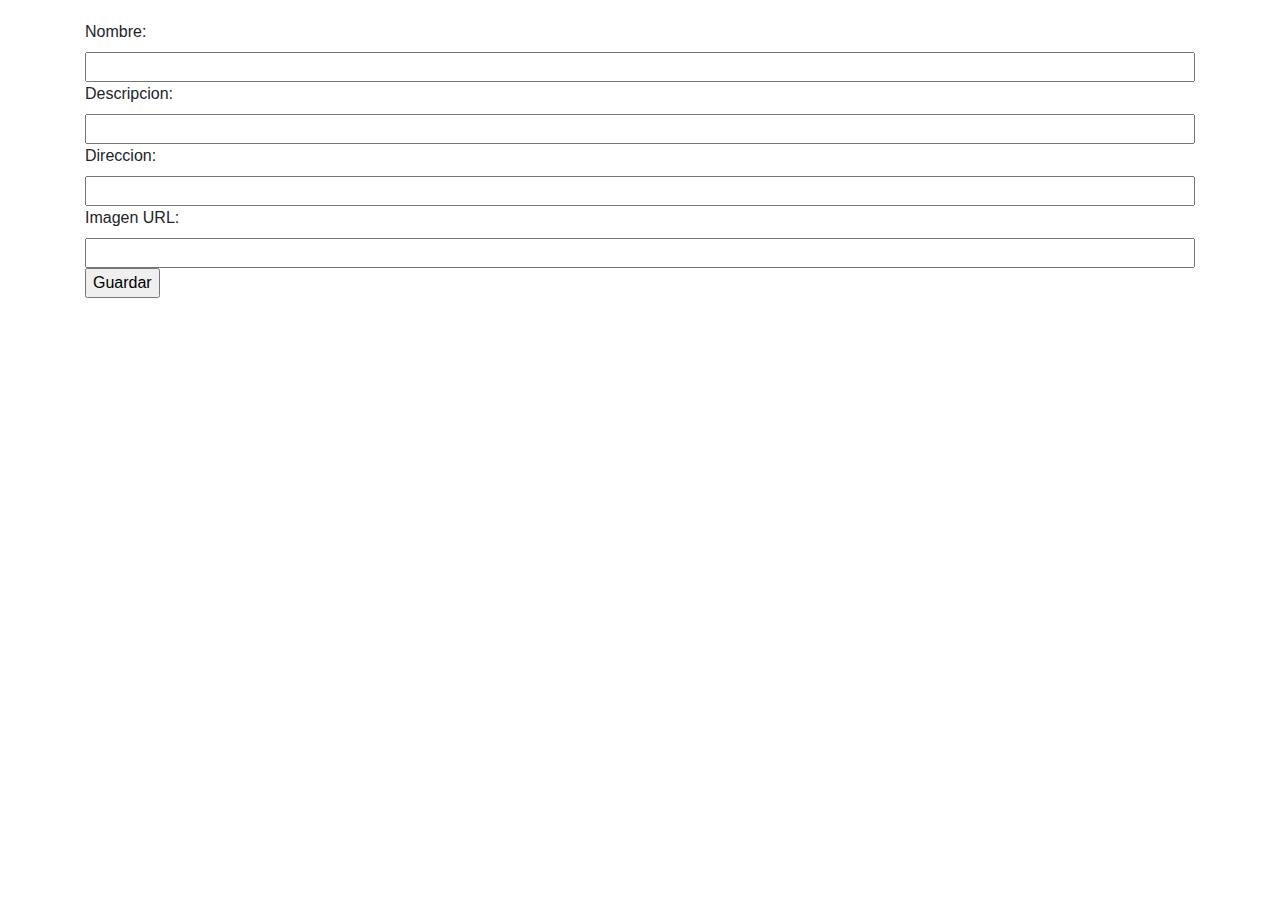
==== indexnewrestaurant.html @ 1031cb35 "pagina web restaurante" ====
<!DOCTYPE html>
<html lang="en">

<head>
    <meta charset="UTF-8">
    <meta http-equiv="X-UA-Compatible" content="IE=edge">
    <meta name="viewport" content="width=device-width, initial-scale=1.0">
    <link rel="stylesheet" href="./css/newrestaurantstyle.css">
    <link rel="stylesheet" href="https://cdn.jsdelivr.net/npm/bootstrap@4.4.1/dist/css/bootstrap.min.css"
        integrity="sha384-Vkoo8x4CGsO3+Hhxv8T/Q5PaXtkKtu6ug5TOeNV6gBiFeWPGFN9MuhOf23Q9Ifjh" crossorigin="anonymous">

    <title>Nuevo Restaurante</title>
</head>

<body>

    <div class="container">



        <form action="" id="formulario">

            <div>
                <label for="">Nombre:</label>
                <input type="text" class="col-5 col-lg-12">
            </div>

            <div>
                <label for="">Descripcion:</label>
                <input type="text" class="col-5 col-lg-12">
            </div>
            <div>
                <label for="">Direccion:</label>
                <input type="text" class="col-5 col-lg-12">
            </div>

            <div>
                <label for="">Imagen URL:</label>
                <input type="text" class="col-5 col-lg-12">
            </div>


            <div> 
                <input type="button" value="Guardar">
            </div>
           

        </form>
    </div>






</body>

</html>
---- css/newrestaurantstyle.css ----
#formulario{
    padding-top: 20px;
}

input{
    margin: 20px;

}
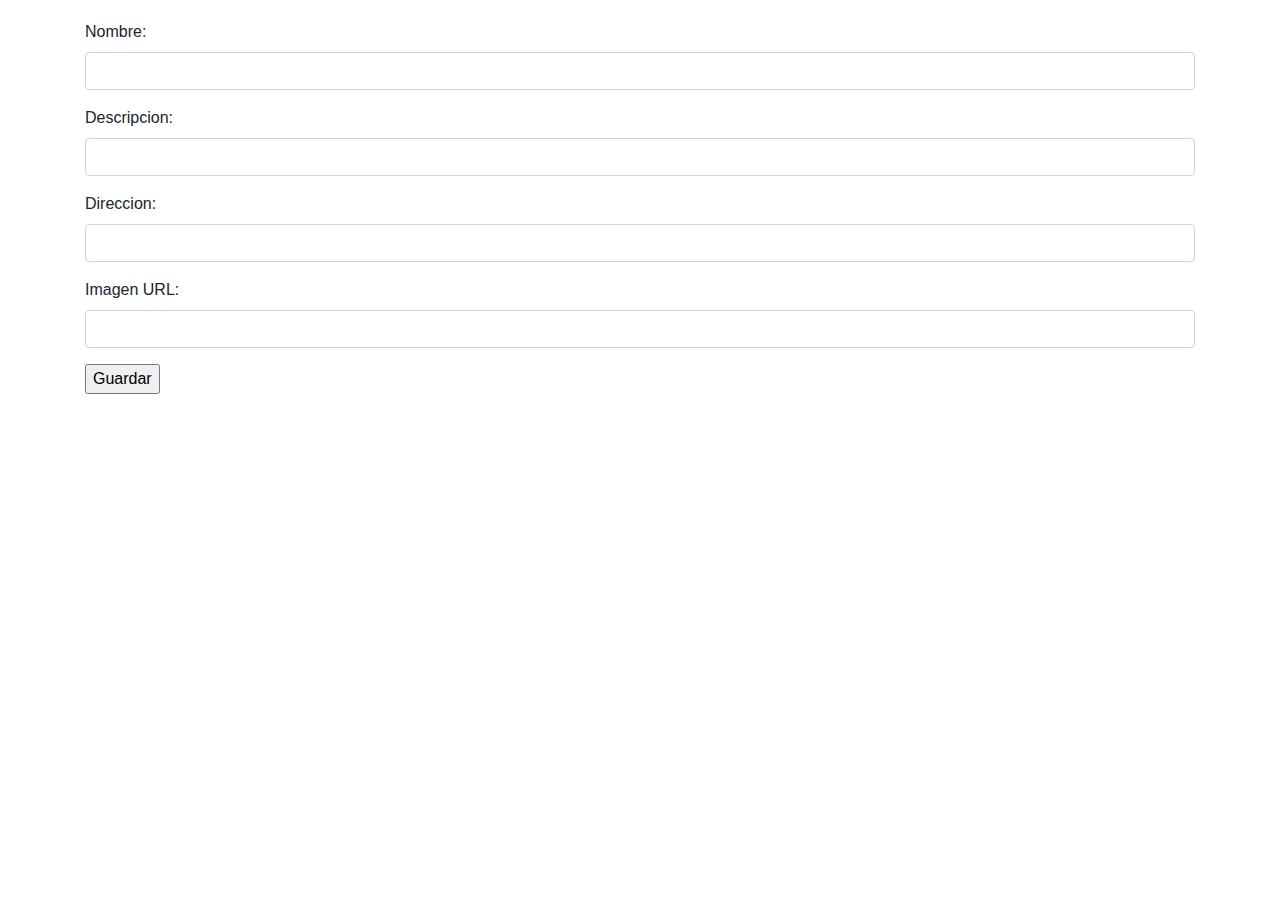
==== commit 5f313ff9: "formularios con boostrap" ====
--- a/indexnewrestaurant.html
+++ b/indexnewrestaurant.html
@@ -20,29 +20,29 @@
 
         <form action="" id="formulario">
 
-            <div>
+            <div class="form-group">
                 <label for="">Nombre:</label>
-                <input type="text" class="col-5 col-lg-12">
+                <input type="text" class="form-control">
             </div>
 
-            <div>
+            <div class="form-group">
                 <label for="">Descripcion:</label>
-                <input type="text" class="col-5 col-lg-12">
-            </div>
-            <div>
-                <label for="">Direccion:</label>
-                <input type="text" class="col-5 col-lg-12">
+                <input type="text" class="form-control">
             </div>
 
-            <div>
-                <label for="">Imagen URL:</label>
-                <input type="text" class="col-5 col-lg-12">
+            <div class="form-group">
+                <label for="">Direccion:</label>
+                <input type="text" class="form-control">
             </div>
 
+            <div class="form-group">
+                <label for="">Imagen URL:</label>
+                <input type="text" class="form-control">
+            </div>
 
-            <div> 
+            
                 <input type="button" value="Guardar">
-            </div>
+            
            
 
         </form>
@@ -51,6 +51,7 @@
 
 
 
+    <script src="https://cdn.jsdelivr.net/npm/bootstrap@5.1.3/dist/js/bootstrap.bundle.min.js" integrity="sha384-ka7Sk0Gln4gmtz2MlQnikT1wXgYsOg+OMhuP+IlRH9sENBO0LRn5q+8nbTov4+1p" crossorigin="anonymous"></script>
 
 
 </body>
